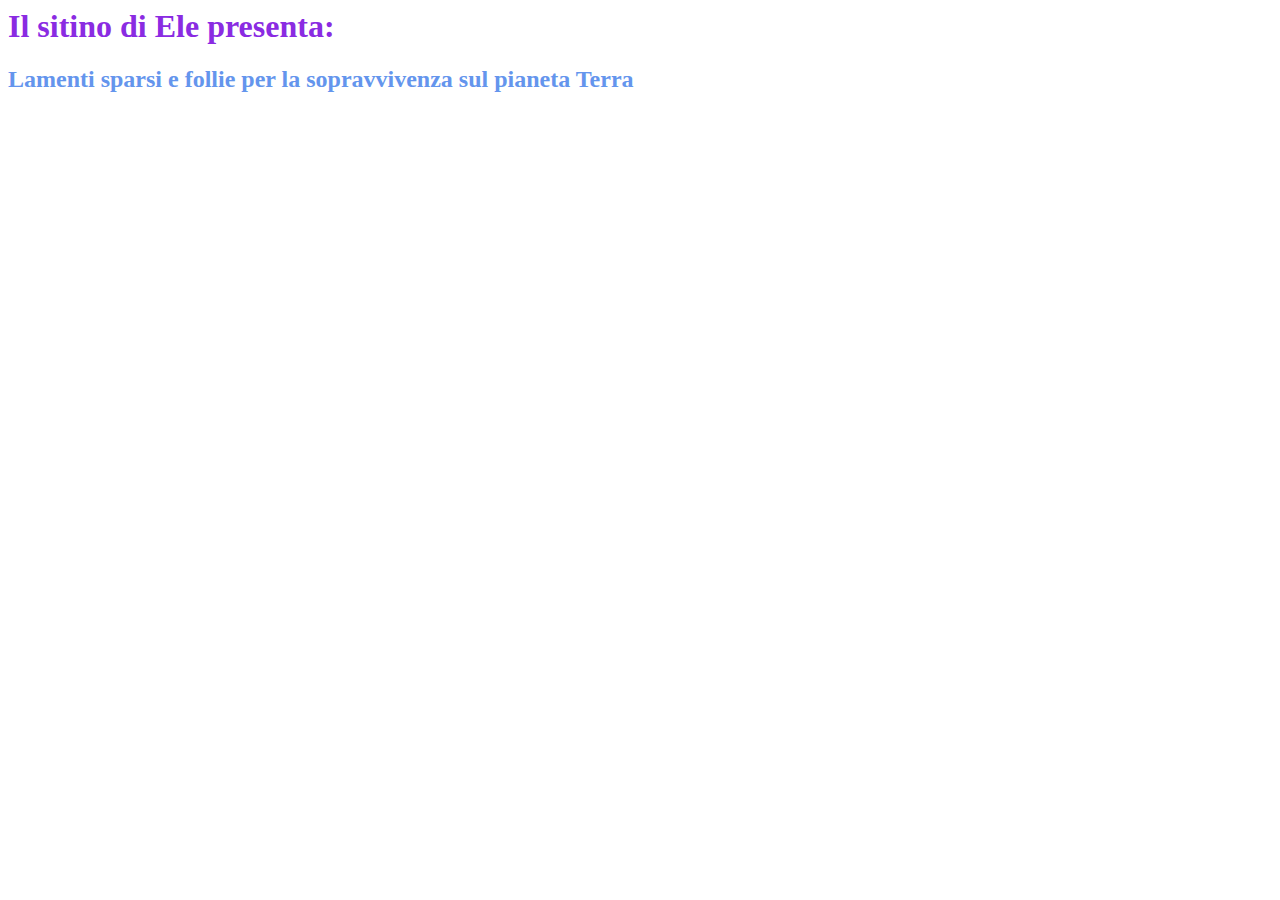
==== src/index.html @ 438a2aae "ho introdotto il sitino emergente" ====
<html>
<head>
	<style>
		body{
			background: white;
			color: black;
		}
	</style>
	<style>
		h1 {
			color:blueviolet;
		}
		h2 {
			color:cornflowerblue;
			
			
		}
	</style>
</head>
<body>
	<h1>Il sitino di Ele presenta:</h1>
	<h2>Lamenti sparsi e follie per la sopravvivenza sul pianeta Terra</h2>
	
	
</body>
</html>
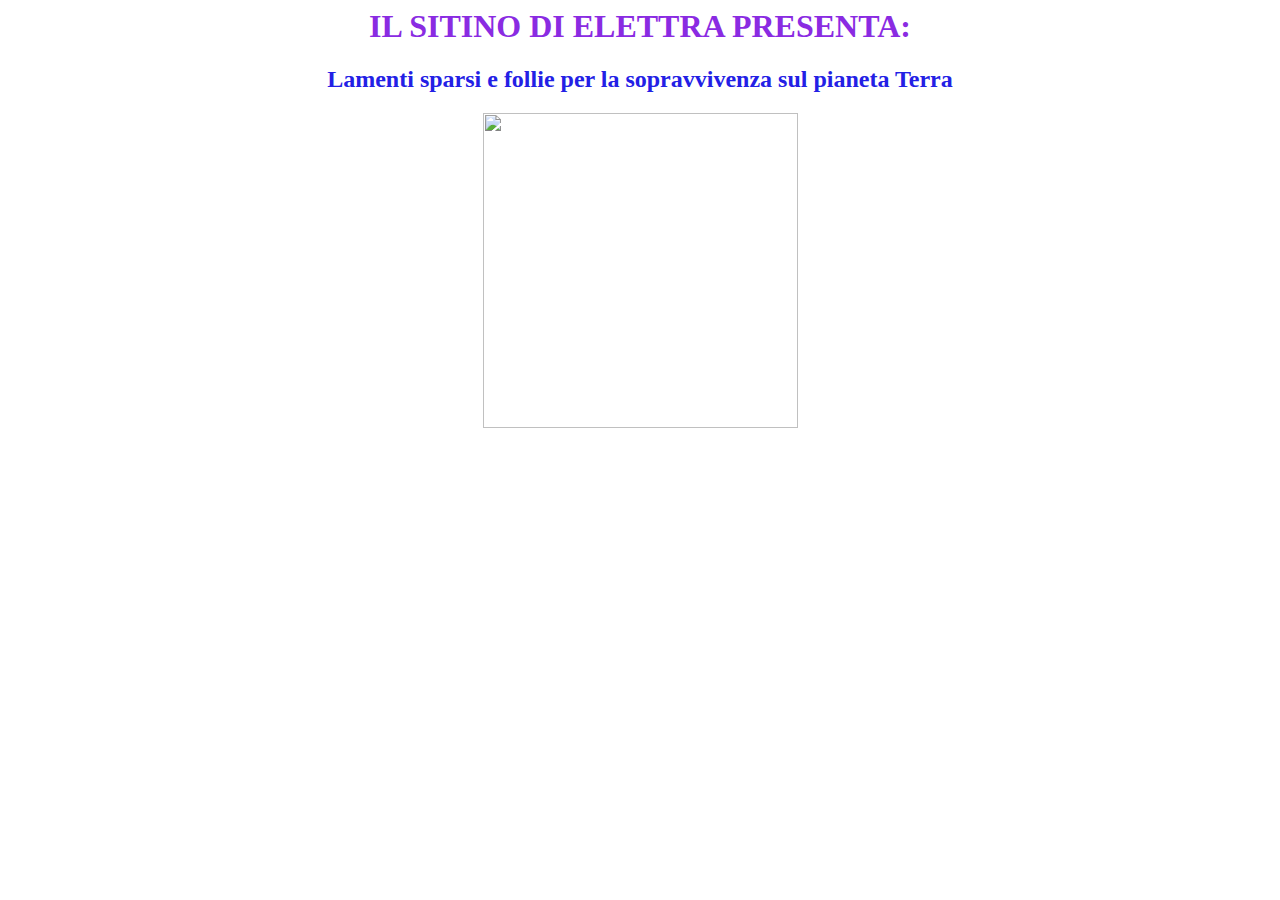
==== commit 559c8c5c: "aggiunta immagine e altro stile" ====
--- a/src/index.html
+++ b/src/index.html
@@ -7,20 +7,29 @@
 		}
 	</style>
 	<style>
+		h1,h2 {text-align: center;}
 		h1 {
 			color:blueviolet;
 		}
 		h2 {
-			color:cornflowerblue;
-			
-			
+			color:rgb(35, 32, 229);
+		}
+		h2:hover {
+			color: red;
+		}
+
+		img {
+			display: block;
+			width: 315px;
+			margin: 0 auto;
 		}
 	</style>
 </head>
 <body>
-	<h1>Il sitino di Ele presenta:</h1>
-	<h2>Lamenti sparsi e follie per la sopravvivenza sul pianeta Terra</h2>
-	
-	
+		<h1>IL SITINO DI ELETTRA PRESENTA:</h1>
+		<h2>Lamenti sparsi e follie per la sopravvivenza sul pianeta Terra</h2>
+		<img src="https://www.focus.it/site_stored/imgs/0006/043/supercontinente-pangea-web.630x360.jpg"/>
+
+
 </body>
 </html>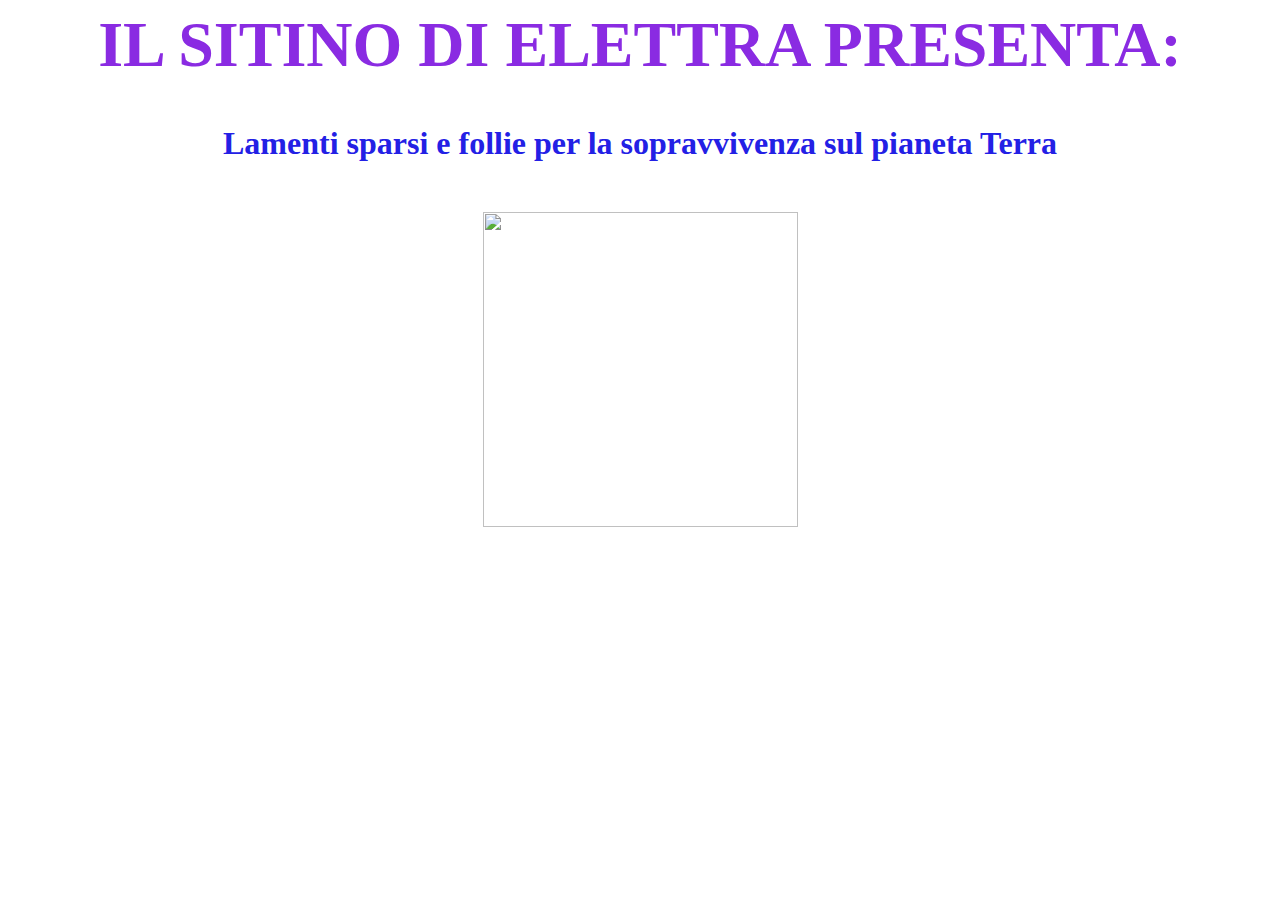
==== commit bbd83320: "modifica lo stile" ====
--- a/src/index.html
+++ b/src/index.html
@@ -10,9 +10,11 @@
 		h1,h2 {text-align: center;}
 		h1 {
 			color:blueviolet;
+			font-size: 400%;
 		}
 		h2 {
 			color:rgb(35, 32, 229);
+			font-size: 200%;
 		}
 		h2:hover {
 			color: red;
@@ -21,7 +23,7 @@
 		img {
 			display: block;
 			width: 315px;
-			margin: 0 auto;
+			margin: 50px auto;
 		}
 	</style>
 </head>
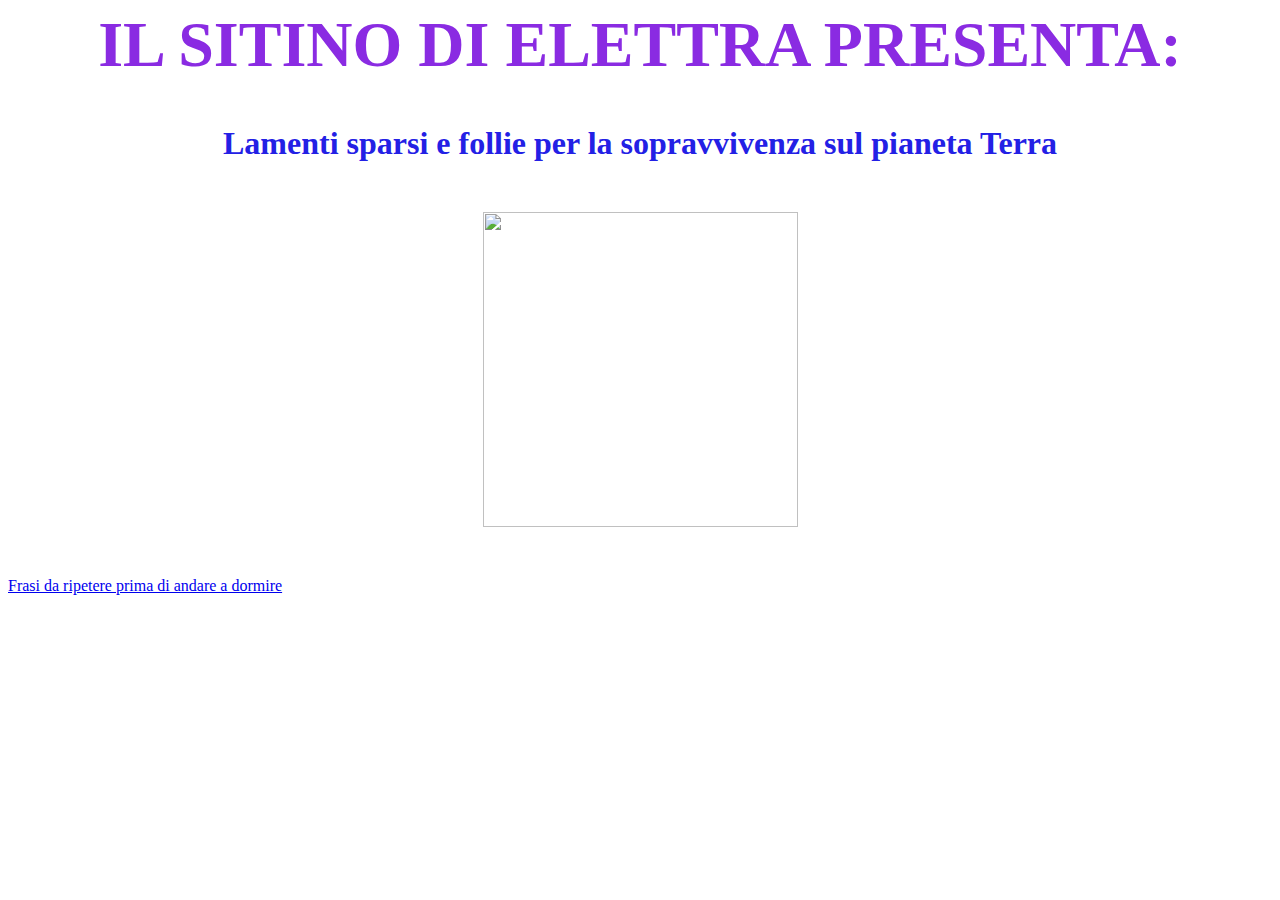
==== commit ccdd4db7: "aggiunto link" ====
--- a/src/index.html
+++ b/src/index.html
@@ -1,21 +1,28 @@
 <html>
+
 <head>
 	<style>
-		body{
+		body {
 			background: white;
 			color: black;
 		}
 	</style>
 	<style>
-		h1,h2 {text-align: center;}
+		h1,
+		h2 {
+			text-align: center;
+		}
+
 		h1 {
-			color:blueviolet;
+			color: blueviolet;
 			font-size: 400%;
 		}
+
 		h2 {
-			color:rgb(35, 32, 229);
+			color: rgb(35, 32, 229);
 			font-size: 200%;
 		}
+
 		h2:hover {
 			color: red;
 		}
@@ -27,11 +34,14 @@
 		}
 	</style>
 </head>
+
 <body>
-		<h1>IL SITINO DI ELETTRA PRESENTA:</h1>
-		<h2>Lamenti sparsi e follie per la sopravvivenza sul pianeta Terra</h2>
-		<img src="https://www.focus.it/site_stored/imgs/0006/043/supercontinente-pangea-web.630x360.jpg"/>
+	<h1>IL SITINO DI ELETTRA PRESENTA:</h1>
+	<h2>Lamenti sparsi e follie per la sopravvivenza sul pianeta Terra</h2>
+	<img src="https://www.focus.it/site_stored/imgs/0006/043/supercontinente-pangea-web.630x360.jpg" />
+	<a href="frasibuonanotte.html">Frasi da ripetere prima di andare a dormire</a>
 
 
 </body>
+
 </html>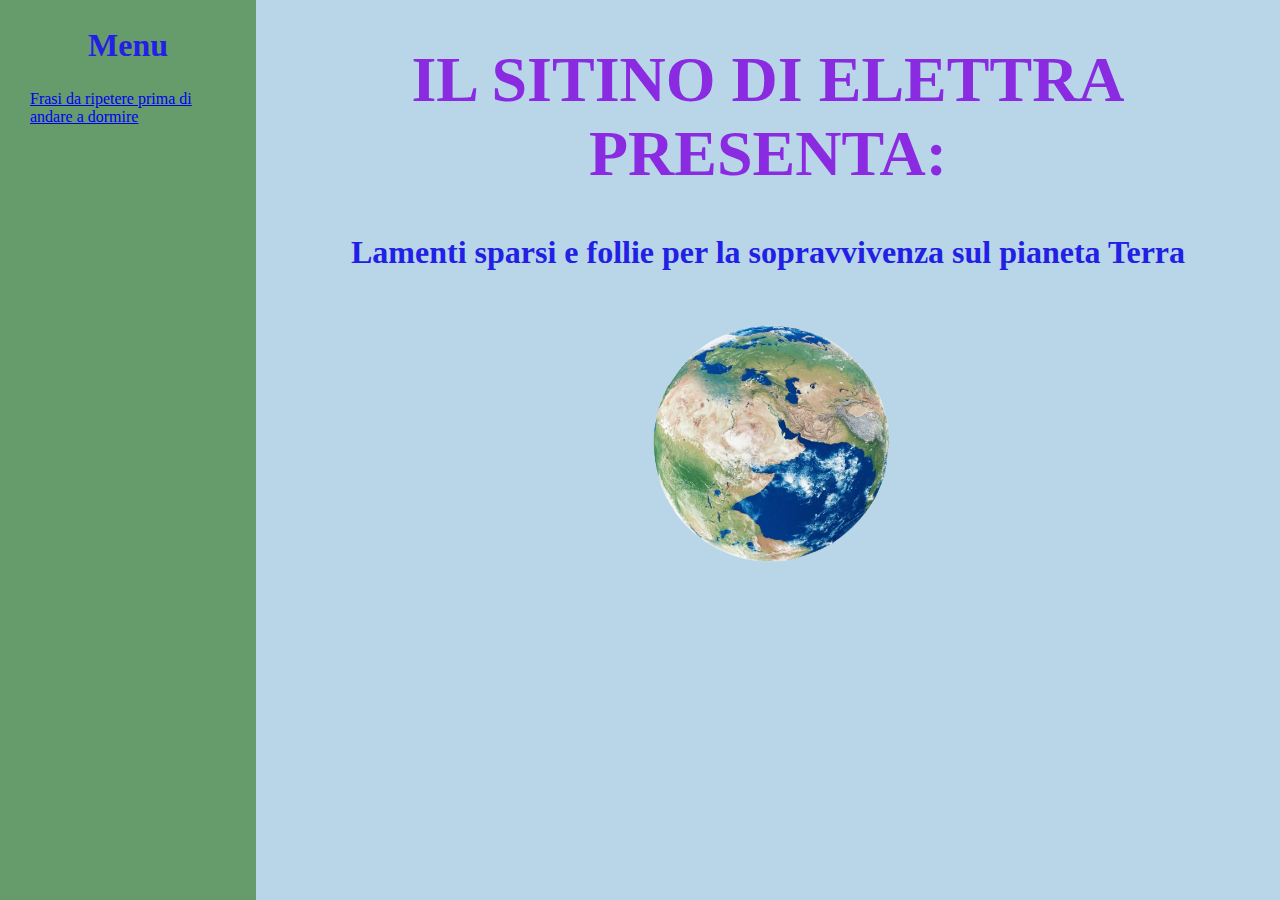
==== commit dc5561ce: "aggiorna stile home" ====
--- a/src/index.html
+++ b/src/index.html
@@ -1,47 +1,21 @@
 <html>
+  <head>
+    <link rel="stylesheet" href="styles/reset.css" />
+    <link rel="stylesheet" href="styles/main.css" />
+  </head>
 
-<head>
-	<style>
-		body {
-			background: white;
-			color: black;
-		}
-	</style>
-	<style>
-		h1,
-		h2 {
-			text-align: center;
-		}
+  <body>
+    <div id="menu">
+      <h2>Menu</h2>
+      <a href="frasibuonanotte.html"
+        >Frasi da ripetere prima di andare a dormire</a
+      >
+    </div>
+    <div id="contenutoprincipale">
+      <h1>IL SITINO DI ELETTRA PRESENTA:</h1>
+      <h2>Lamenti sparsi e follie per la sopravvivenza sul pianeta Terra</h2>
 
-		h1 {
-			color: blueviolet;
-			font-size: 400%;
-		}
-
-		h2 {
-			color: rgb(35, 32, 229);
-			font-size: 200%;
-		}
-
-		h2:hover {
-			color: red;
-		}
-
-		img {
-			display: block;
-			width: 315px;
-			margin: 50px auto;
-		}
-	</style>
-</head>
-
-<body>
-	<h1>IL SITINO DI ELETTRA PRESENTA:</h1>
-	<h2>Lamenti sparsi e follie per la sopravvivenza sul pianeta Terra</h2>
-	<img src="https://www.focus.it/site_stored/imgs/0006/043/supercontinente-pangea-web.630x360.jpg" />
-	<a href="frasibuonanotte.html">Frasi da ripetere prima di andare a dormire</a>
-
-
-</body>
-
-</html>+      <img src="assets/terra.png" />
+    </div>
+  </body>
+</html>
--- a/src/styles/main.css
+++ b/src/styles/main.css
@@ -0,0 +1,40 @@
+h1,
+h2 {
+    text-align: center;
+}
+
+h1 {
+    color: blueviolet;
+    font-size: 400%;
+}
+
+h2 {
+    color: rgb(35, 32, 229);
+    font-size: 200%;
+}
+
+h2:hover {
+    color: red;
+}
+
+img {
+    display: block;
+    width: 315px;
+    margin: 50px auto;
+}
+
+body {
+    background: #b9d6e9;
+}
+
+#menu {
+    width: calc( 20% - 60px ); 
+    float: left;
+    background: #669b6c;
+    height: 100vh;
+    padding: 0 30px;
+}
+#contenutoprincipale {
+    width: 80%; 
+    float: left;
+}
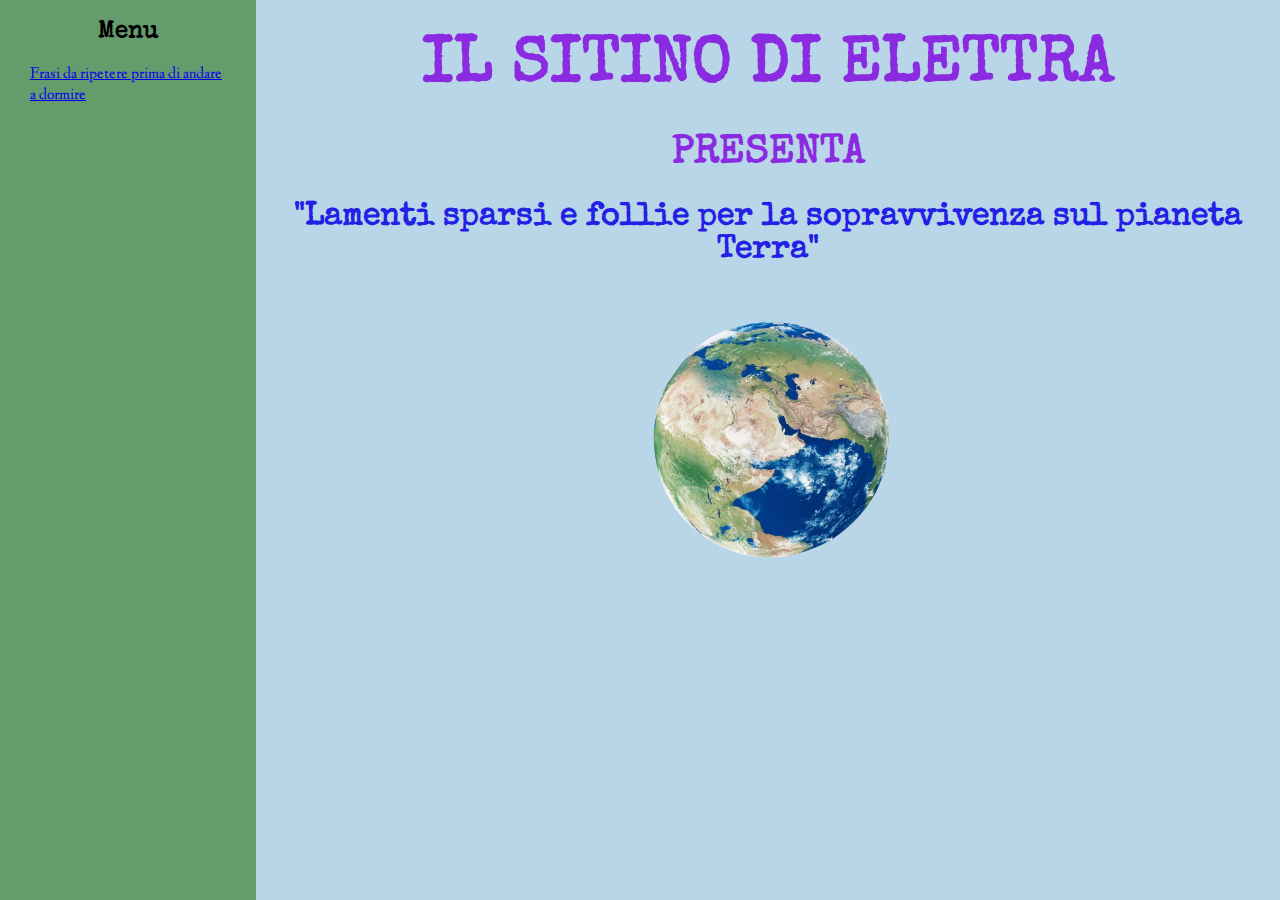
==== commit 870416a5: "aggiungi stile menu" ====
--- a/src/index.html
+++ b/src/index.html
@@ -2,6 +2,12 @@
   <head>
     <link rel="stylesheet" href="styles/reset.css" />
     <link rel="stylesheet" href="styles/main.css" />
+    <link rel="preconnect" href="https://fonts.googleapis.com" />
+    <link rel="preconnect" href="https://fonts.gstatic.com" crossorigin />
+    <link
+      href="https://fonts.googleapis.com/css2?family=Linden+Hill:ital@0;1&family=Special+Elite&display=swap"
+      rel="stylesheet"
+    />
   </head>
 
   <body>
@@ -12,8 +18,9 @@
       >
     </div>
     <div id="contenutoprincipale">
-      <h1>IL SITINO DI ELETTRA PRESENTA:</h1>
-      <h2>Lamenti sparsi e follie per la sopravvivenza sul pianeta Terra</h2>
+      <h1 id="titoloprincipale">IL SITINO DI ELETTRA</h1>
+      <h1 id="sottotitoloprincipale">PRESENTA</h1>
+      <h2>"Lamenti sparsi e follie per la sopravvivenza sul pianeta Terra"</h2>
 
       <img src="assets/terra.png" />
     </div>
--- a/src/styles/main.css
+++ b/src/styles/main.css
@@ -1,21 +1,12 @@
+h1,h2,h3,h4,h5,h6 {
+    font-family:'Special Elite', 'Arial Narrow', Arial, sans-serif
+}
+
 h1,
 h2 {
     text-align: center;
 }
 
-h1 {
-    color: blueviolet;
-    font-size: 400%;
-}
-
-h2 {
-    color: rgb(35, 32, 229);
-    font-size: 200%;
-}
-
-h2:hover {
-    color: red;
-}
 
 img {
     display: block;
@@ -25,6 +16,7 @@
 
 body {
     background: #b9d6e9;
+    font-family: 'Linden Hill', serif;
 }
 
 #menu {
@@ -38,3 +30,34 @@
     width: 80%; 
     float: left;
 }
+
+#contenutoprincipale img {
+    transition: transform 4s;
+}
+#contenutoprincipale img:hover {
+    transform: rotate(360deg);
+    
+}
+
+#contenutoprincipale h1 {
+    color: blueviolet;
+    font-size: 400%;
+    margin: 0;
+}
+
+#contenutoprincipale #titoloprincipale {
+    margin: 35px;
+}
+
+#contenutoprincipale #sottotitoloprincipale {
+    font-size: 250%;
+}
+
+#contenutoprincipale h2 {
+    color: rgb(35, 32, 229);
+    font-size: 200%;
+}
+
+#contenutoprincipale h2:hover {
+    color: red;
+}